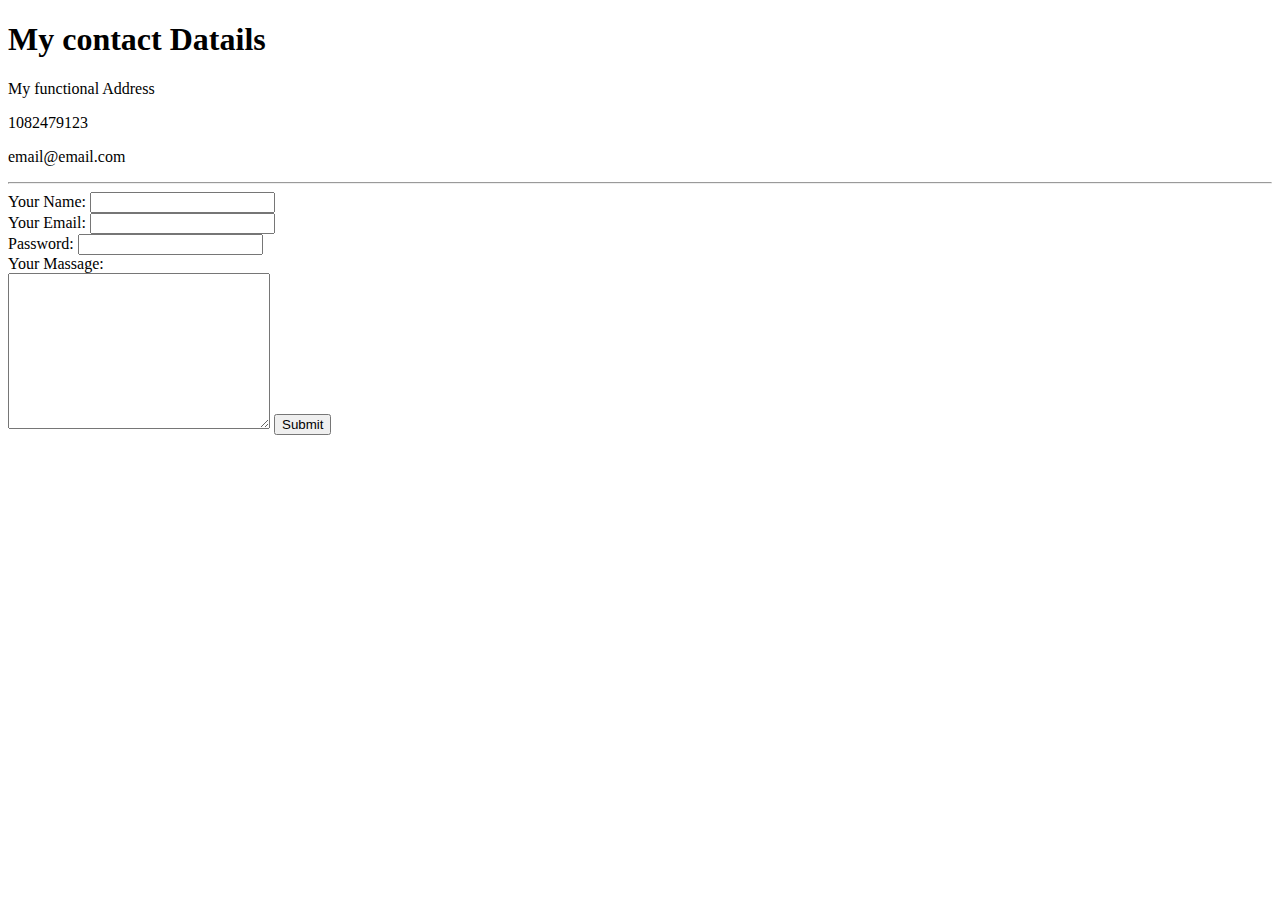
==== ContactMe.html @ afe6ca93 "ADD initial DWEB files" ====
<!DOCTYPE html>
<html lang="en">
<head>
    <meta charset="UTF-8">
    <meta http-equiv="X-UA-Compatible" content="IE=edge">
    <meta name="viewport" content="width=device-width, initial-scale=1.0">
    <title>Document</title>
</head>
<body>
    <h1> My contact Datails</h1>
    <p>My functional Address</p>
    <p>1082479123</p>
    <p> email@email.com</p>
    <hr>

<form action="mailto:thiago.andrade46@etec.sp.gov.br" method="post" enctype="text/plain">
<label>Your Name:</label>
<input type="text" name="yourName"><br>
<label>Your Email:</label>
<input type="email" name="yourEmail" value=""><br>
<label>Password:<label>
<input type="password" name=""><br>
<label>Your Massage:</label><br>
<textarea name="yourMessage" rows="10" cols="30"></textarea>
<input type="submit" name="">


</form>




</body>
</html>
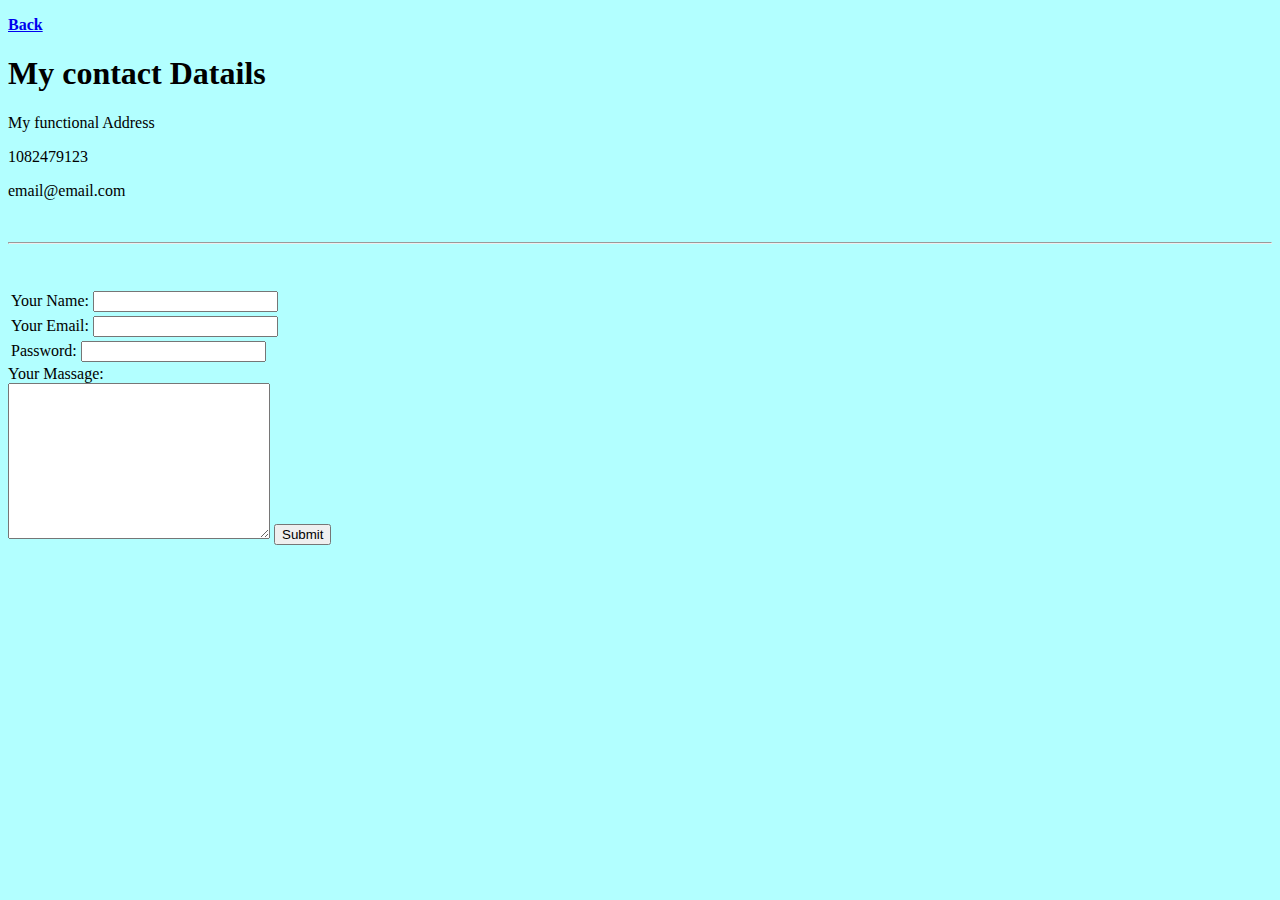
==== commit aca11d26: "Update Contact" ====
--- a/ContactMe.html
+++ b/ContactMe.html
@@ -4,26 +4,52 @@
     <meta charset="UTF-8">
     <meta http-equiv="X-UA-Compatible" content="IE=edge">
     <meta name="viewport" content="width=device-width, initial-scale=1.0">
-    <title>Document</title>
+    <title>Contact</title>
 </head>
-<body>
+<body style="background-color: RGBa(0,255,255,0.3);">
+    <p><strong><a href="index.html"> Back </strong></p></a>
     <h1> My contact Datails</h1>
     <p>My functional Address</p>
     <p>1082479123</p>
     <p> email@email.com</p>
+    <br>
     <hr>
-
+   
 <form action="mailto:thiago.andrade46@etec.sp.gov.br" method="post" enctype="text/plain">
-<label>Your Name:</label>
-<input type="text" name="yourName"><br>
-<label>Your Email:</label>
-<input type="email" name="yourEmail" value=""><br>
-<label>Password:<label>
-<input type="password" name=""><br>
-<label>Your Massage:</label><br>
-<textarea name="yourMessage" rows="10" cols="30"></textarea>
-<input type="submit" name="">
-
+<table>
+    <thead>
+<tr>
+    <td>
+    <label>Your Name:</label>
+    <input type="text" name="yourName">
+</tr>
+</thead>
+<br>
+<tbody>
+<tr>
+    <td>
+    <label>Your Email:</label>
+    <input type="email" name="yourEmail" value="">
+    </td>
+</tr>
+</tbody>
+<br>
+<tfoot>
+<tr>
+    <td>
+    <label>Password:<label>
+    <input type="password" name=""><br>
+    </td>
+</tr>
+</tfoot>
+</table>
+<tr>
+    <td>
+        <label>Your Massage:</label><br>
+        <textarea name="yourMessage" rows="10" cols="30"></textarea>
+        <input type="submit" name="">
+    </td>
+</tr>
 
 </form>
 
@@ -31,4 +57,4 @@
 
 
 </body>
-</html>+</html>
